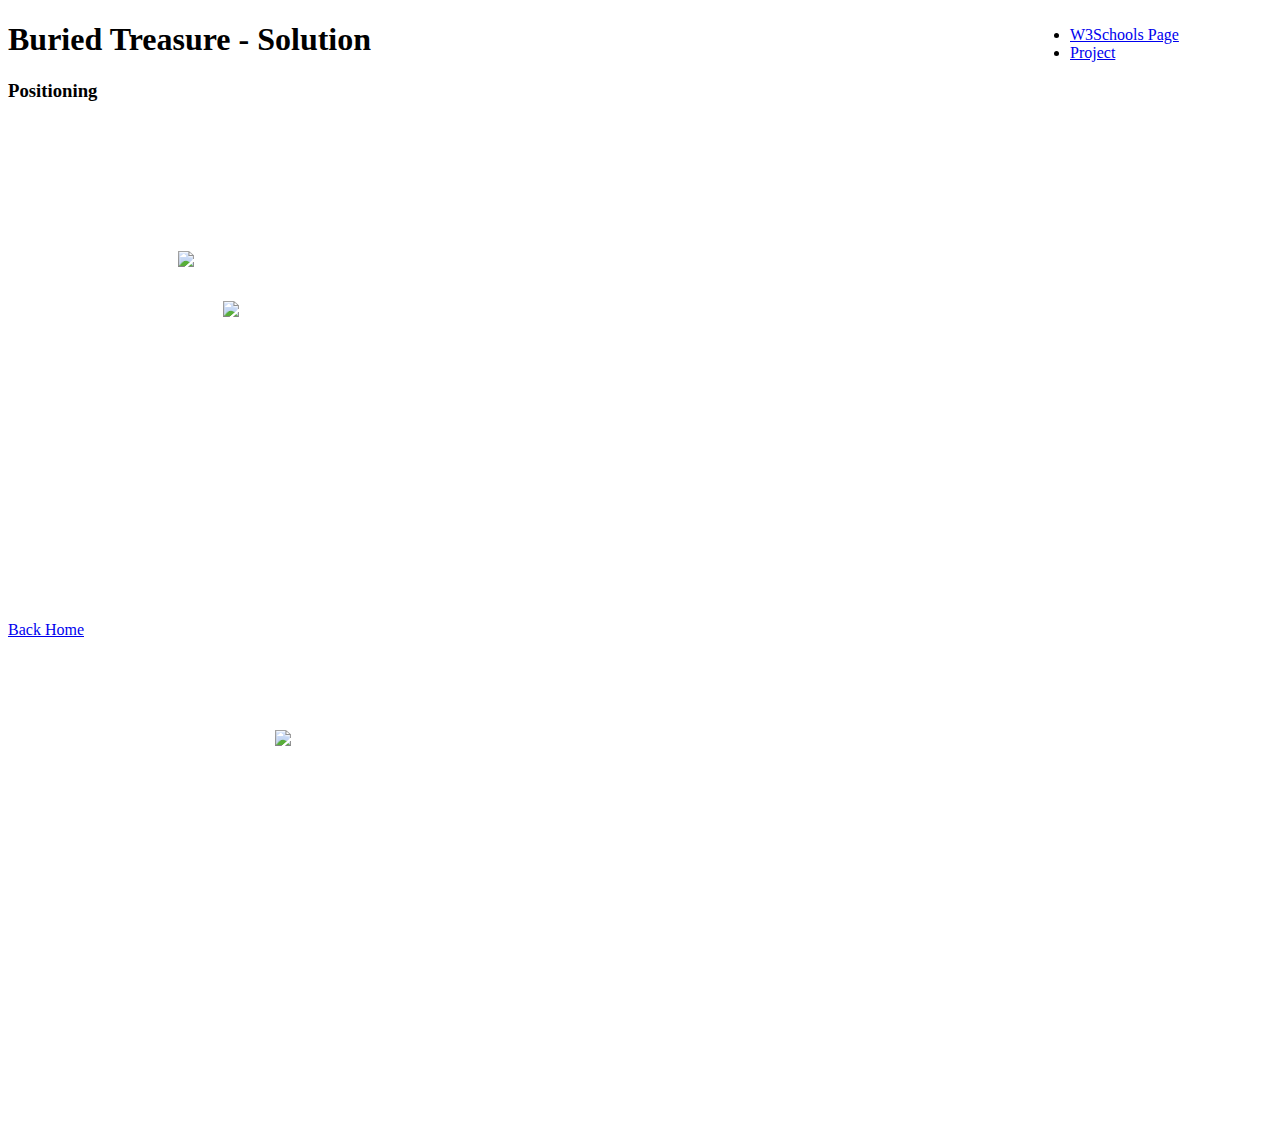
==== Buried-Treasure/solution.html @ 980a7d82 "Update solution.html" ====
<!DOCTYPE html>
<html>

<head>
  <meta charset="utf-8">
  <meta name="viewport" content="width=device-width">
  <title>[Project Name] - Solution</title>
  <link href="style.css" rel="stylesheet" type="text/css" />
  <link href="../style.css" rel="stylesheet" type="text/css" />
 <style>
  #px300 {
    position:absolute;
    left:170px;
    top:130px
   }
   #px200 {
    position:relative;
    left:215px;
    top:180px;
   }
   #px100 {
    position:fixed;
    left:275px;
   }
  </style>
</head>

<body>
  <div id="project">
    <h1>Buried Treasure - Solution</h1>
    <h3>Positioning</h3>
    <div id="map">
      <div id="treasure">
      <div>
      <div id="px300">
        <img src="images/300x.gif">
      </div>
      <div id="px200">
        <img src="images/200x.gif">
      </div>
      <div id="px100">
        <img src="images/100x.gif">
      </div>
    </div>
        
    <ul>
      <li><a href="https://www.w3schools.com/css">W3Schools Page</a></li>
      <li><a href="index.html">Project</a></li>
    </ul>
  </div>
  <a href="../index.html">Back Home</a>

</body>
</html>
---- Buried-Treasure/style.css ----
#map {
  background-image:url(images/map.gif);
  width:1000px;
  height:1000px;
}
#treasure {
  background-image:url(images/treasure.gif);
  width:500px;
  height:500px;
  position:relative;
}

ul {
  background:#fff;
  width:200px;
  padding:10px;
  position:fixed;
  top:0;
  right:0;
}

#px300 {
  position:absolute;
  right: 30px;
  bottom: 50px;
  z-index: 1;
}

#px200 {
  position:absolute;
  z-index: 2;
  right: 80px;
  bottom: 90px;
}

#px100 {
  position:fixed;
  z-index: 3;
  right: 150px;
  bottom: 150px;
}
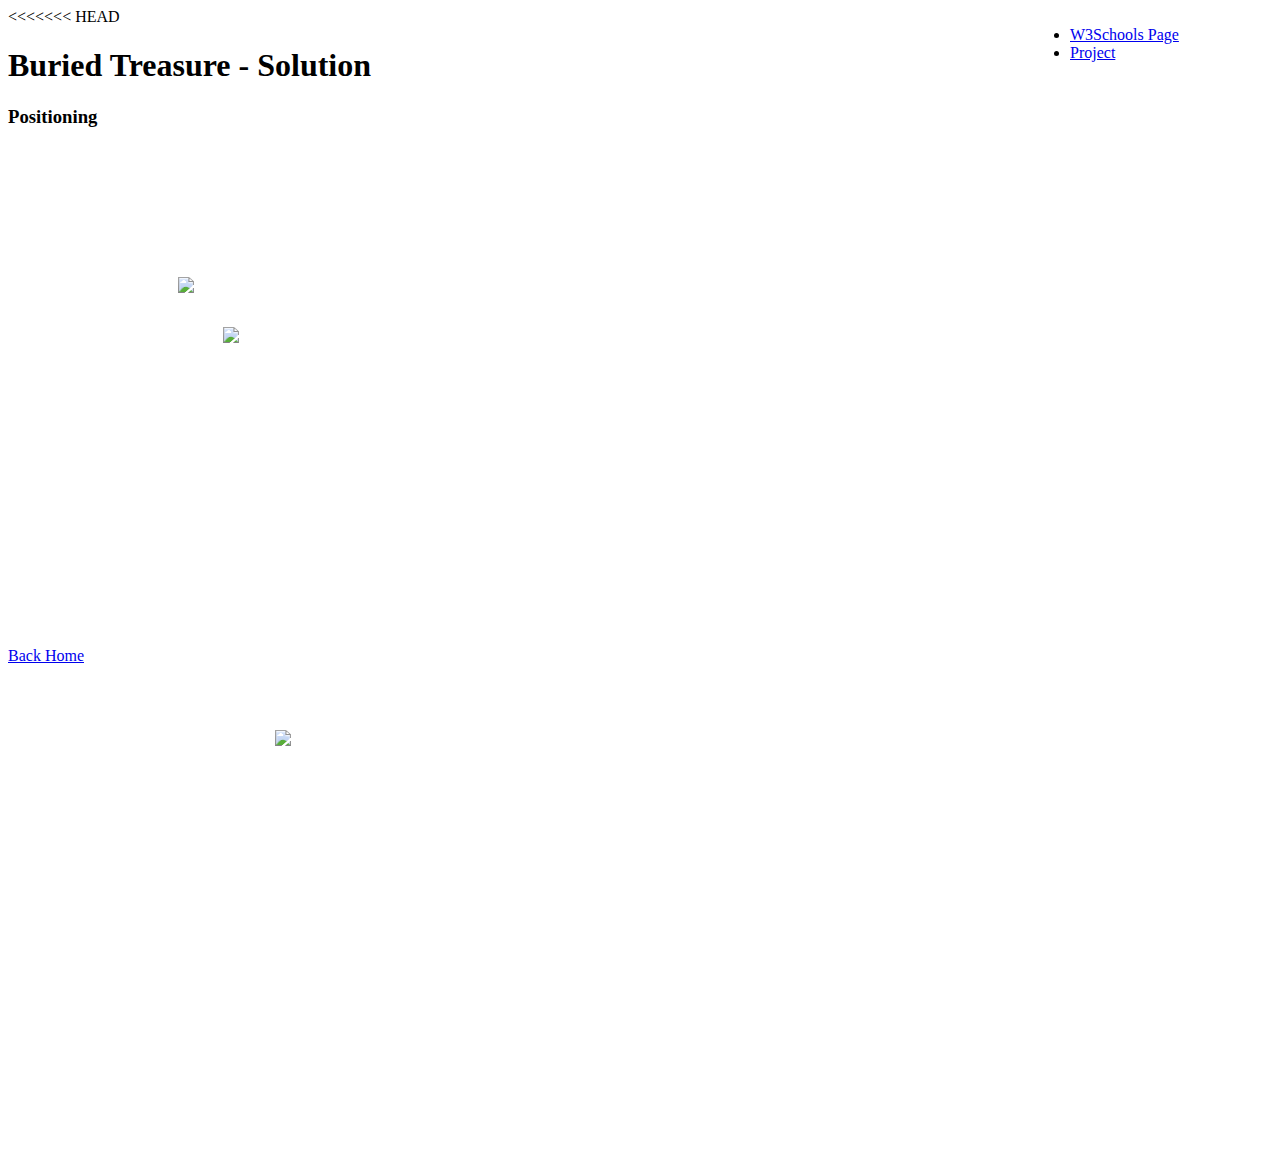
==== commit 2a06f17e: "Add files via upload" ====
--- a/Buried-Treasure/solution.html
+++ b/Buried-Treasure/solution.html
@@ -7,6 +7,7 @@
   <title>[Project Name] - Solution</title>
   <link href="style.css" rel="stylesheet" type="text/css" />
   <link href="../style.css" rel="stylesheet" type="text/css" />
+<<<<<<< HEAD
  <style>
   #px300 {
     position:absolute;
@@ -22,6 +23,10 @@
     position:fixed;
     left:275px;
    }
+=======
+  <style>
+  /* YOUR CSS GOES HERE */
+>>>>>>> upstream/patch-3-1
   </style>
 </head>
 
